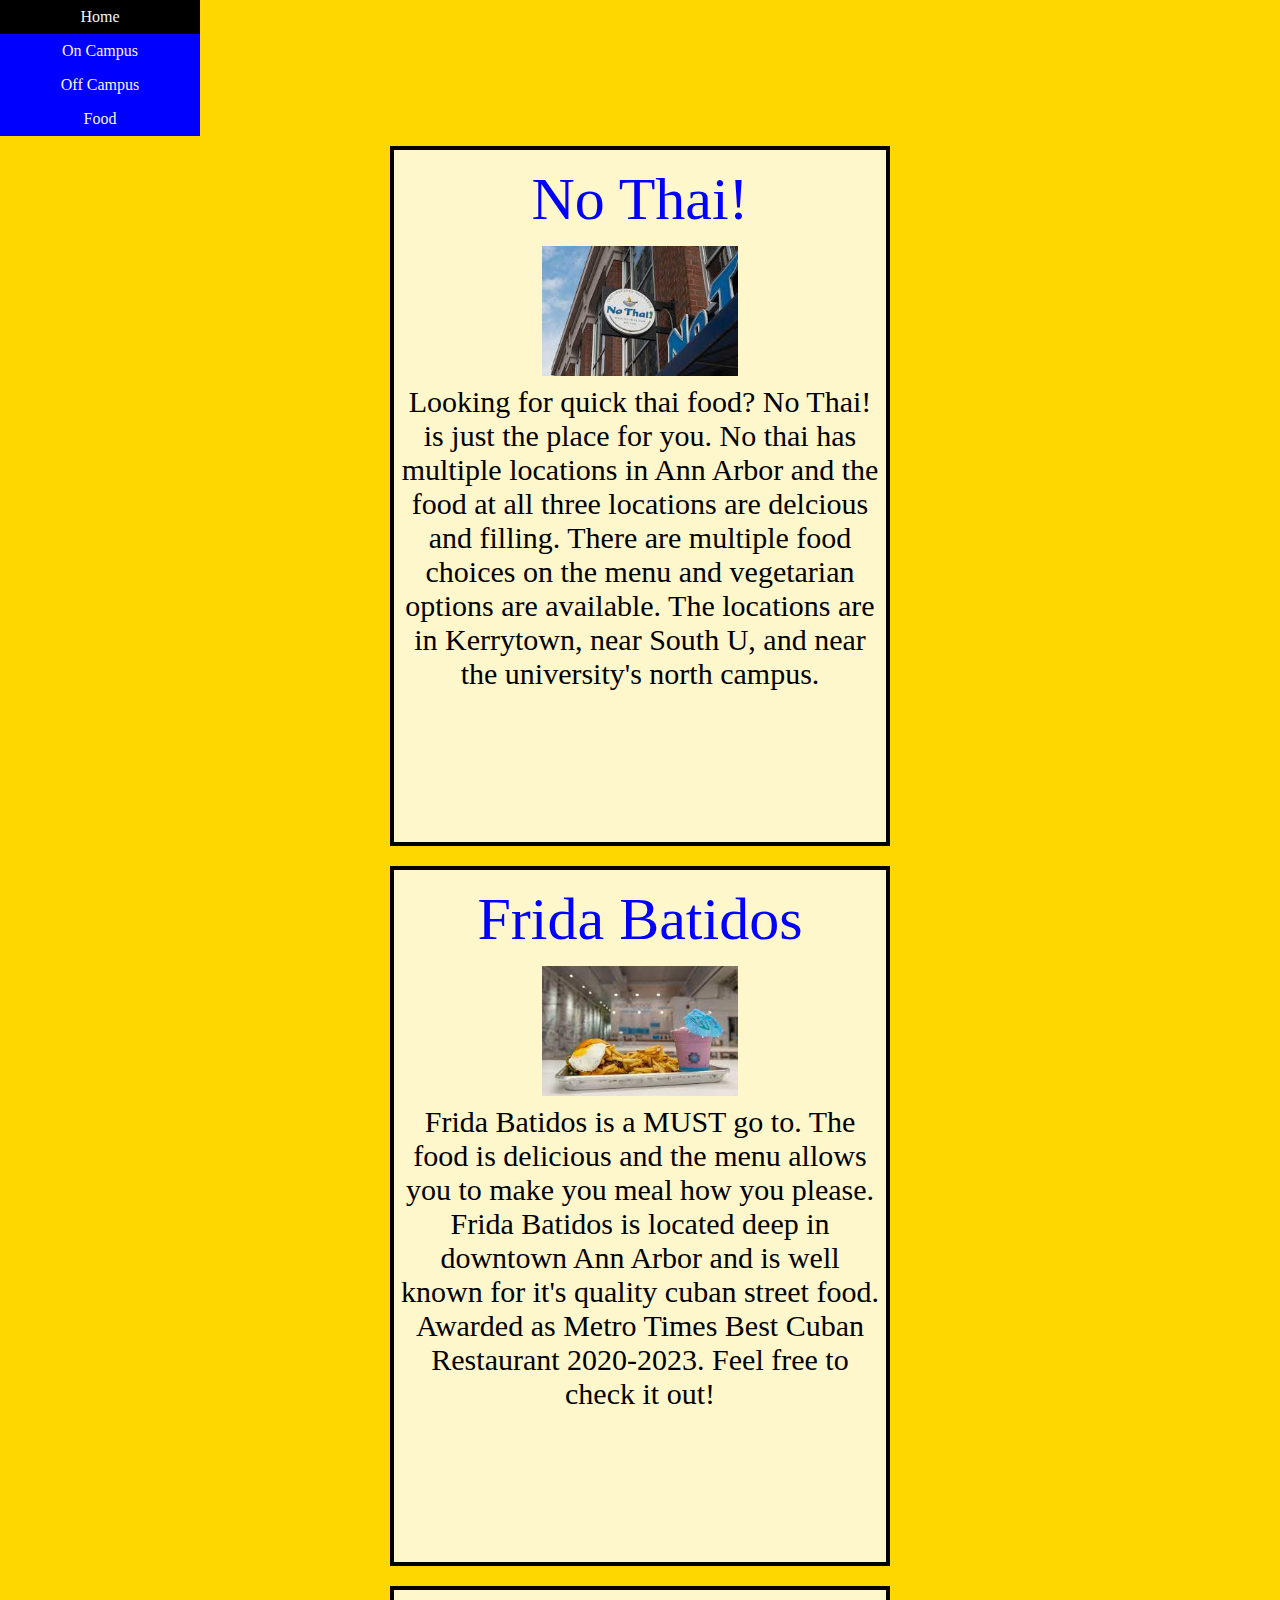
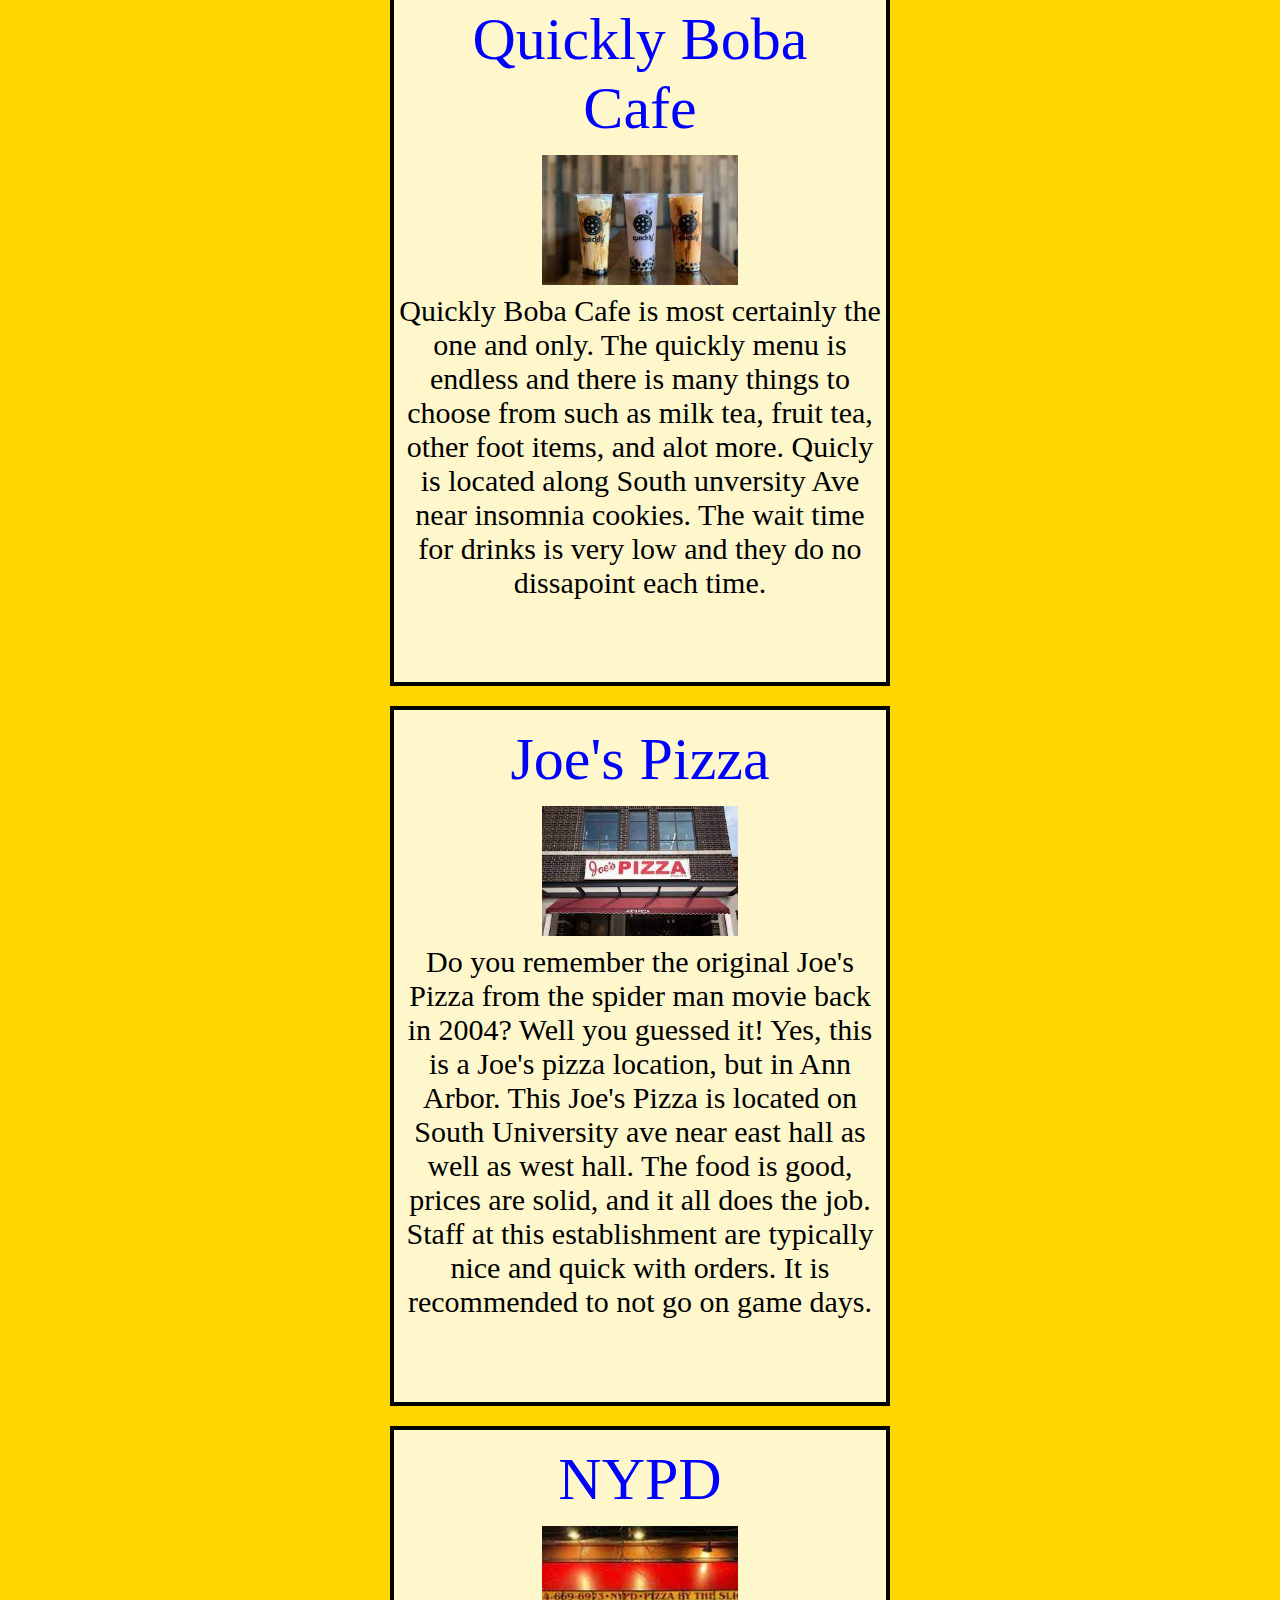
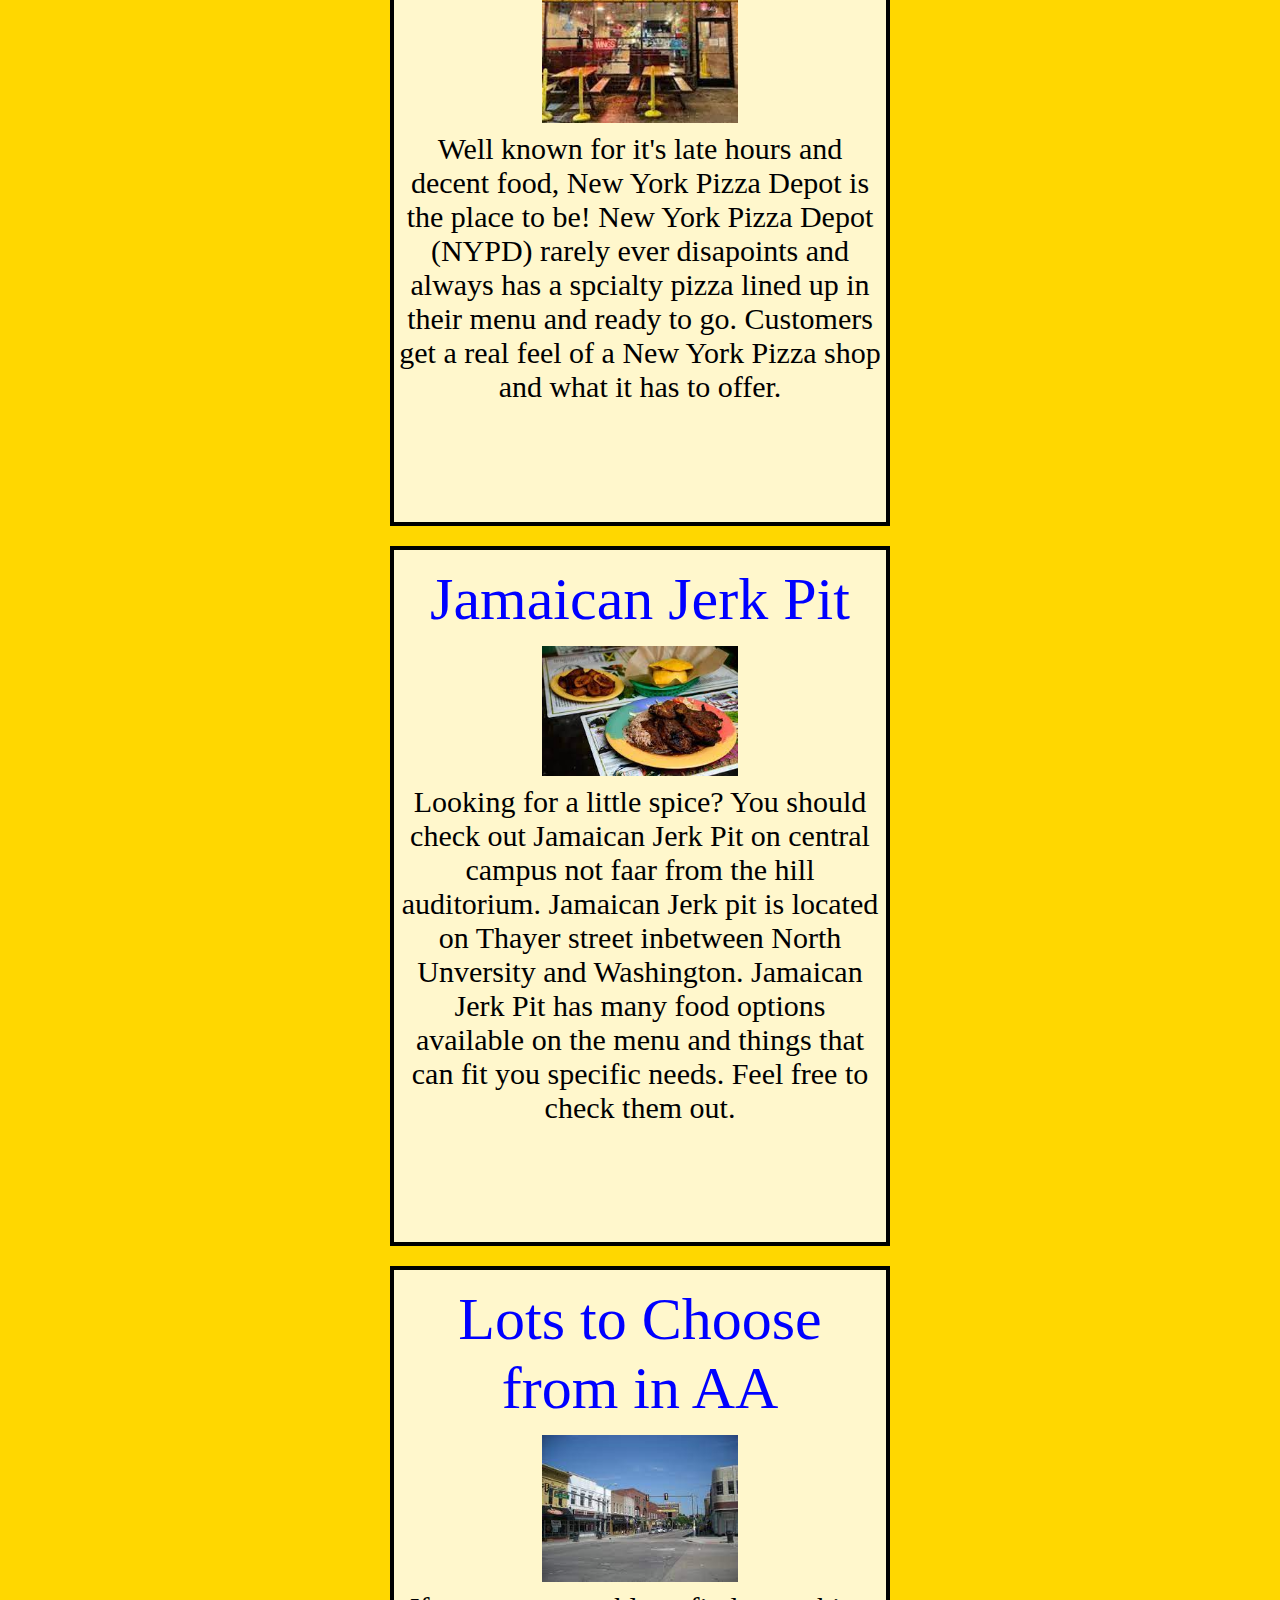
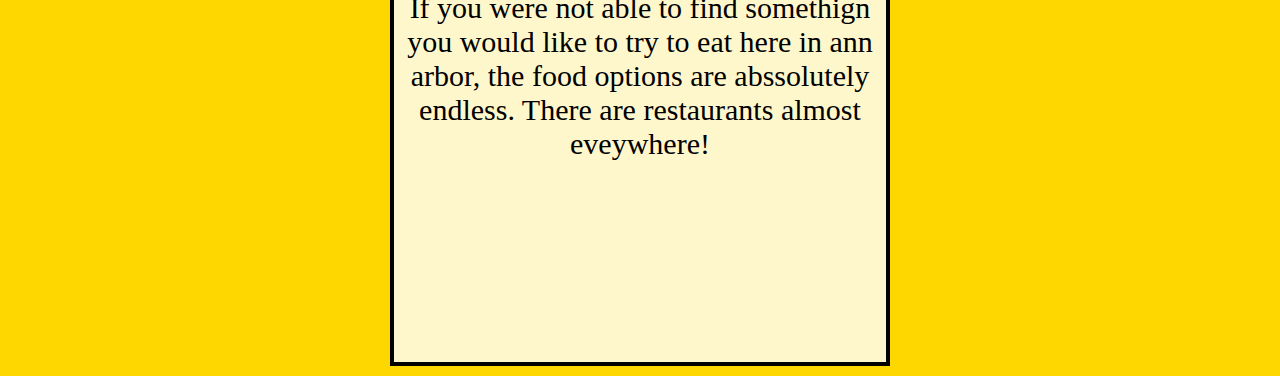
==== food.html @ fdb8dad0 "Add files via upload" ====
<!DOCTYPE html>
<html lang="en">
<head>
    <meta charset="UTF-8">
    <meta name="viewport" content="width=device-width, initial-scale=1.0">
    <link rel="shortcut icon" type="x-icon" href="images/umich.jpeg">
    <title>Food in Ann Arbor</title>

    <link rel="stylesheet" href="css/reset.css">
    <link href="dist/css/lightbox.css" rel="stylesheet" />
    <link rel="stylesheet" href="css/style.css">
</head>
<body>
    
    <a href ="#main" id="skip">Skip to Main Content</a>

    <nav>
        <ul>
            
            <li><a href="index.html">Home</a></li>
            <li><a href="oncampus.html">On Campus</a></li>
            <li><a href="offcampus.html">Off Campus</a></li>
            <li><a href="food.html">Food</a></li>
        </ul>

    </nav>    

    <script src="dist/js/lightbox-plus-jquery.js"></script>
    <script>
        lightbox.option({
          'resizeDuration': 200,
          'wrapAround': true,
          'maxHeight' : 500,
          'positionFromTop' : 200
        })
    </script>
    

</body>
</html>

<div class="grid">
    <div>
        <h2>No Thai!</h2>
        <a href = "images/no_thai.jpeg" target = "_blank" data-lightbox = "No Thai! in AA" data-title = "No Thai! in AA" >
            <img src="images/no_thai.jpeg" width = max alt="No Thai! in AA">
         </a>
        <p>Looking for quick thai food? No Thai! is just the place for you. No thai has multiple locations in Ann Arbor and the food at all three locations are delcious and filling. There are multiple food choices on the menu and vegetarian options are available. The locations are in Kerrytown, near South U, and near the university's north campus.</p> 

    </div>
</div>

<div class="grid">
    <div>
        <h2>Frida Batidos</h2>
        <a href = "images/frida_batido's.jpeg" target = "_blank" data-lightbox = "Frida Batidos in DT" data-title = "Frida Batidos in DT" >
            <img src="images/frida_batido's.jpeg" width = max alt="Frida Batidos in DT">
         </a>
        <p>Frida Batidos is a MUST go to. The food is delicious and the menu allows you to make you meal how you please. Frida Batidos is located deep in downtown Ann Arbor and is well known for it's quality cuban street food. Awarded as Metro Times Best Cuban Restaurant 2020-2023. Feel free to check it out!</p> 

    </div>
</div>

<div class="grid">
    <div>
        <h2>Quickly Boba Cafe</h2>
        <a href = "images/quickly.jpeg" target = "_blank" data-lightbox = "quickly boba cafe" data-title = "quickly boba cafe" >
            <img src="images/quickly.jpeg" width = max alt="quickly boba cafe">
         </a>
        <p>Quickly Boba Cafe is most certainly the one and only. The quickly menu is endless and there is many things to choose from such as milk tea, fruit tea, other foot items, and alot more. Quicly is located along South unversity Ave near insomnia cookies. The wait time for drinks is very low and they  do no dissapoint each time.</p> 

    </div>
</div>

<div class="grid">
    <div>
        <h2>Joe's Pizza</h2>
        <a href = "images/joes_pizza.jpeg" target = "_blank" data-lightbox = "Joe's on South U" data-title = "Joe's on South U" >
            <img src="images/joes_pizza.jpeg" width = max alt="Joe's on South U">
         </a>
        <p>Do you remember the original Joe's Pizza from the spider man movie back in 2004? Well you guessed it! Yes, this is a Joe's pizza location, but in Ann Arbor. This Joe's Pizza is located on South University ave near east hall as well as west hall. The food is good, prices are solid, and it all does the job. Staff at this establishment are typically nice and quick with orders. It is recommended to not go on game days.</p> 

    </div>
</div>

<div class="grid">
    <div>
        <h2>NYPD</h2>
        <a href = "images/nypd.jpeg" target = "_blank" data-lightbox = "NYPD on Williams" data-title = "NYPD on Williams" >
            <img src="images/nypd.jpeg" width = max alt="NYPD on Williams">
         </a>
        <p>Well known for it's late hours and decent food, New York Pizza Depot is the place to be! New York Pizza Depot (NYPD) rarely ever disapoints and always has a spcialty pizza lined up in their menu and ready to go. Customers get a real feel of a New York Pizza shop and what it has to offer.</p> 

    </div>
</div>

<div class="grid">
    <div>
        <h2>Jamaican Jerk Pit</h2>
        <a href = "images/jerk_pit.jpeg" target = "_blank" data-lightbox = "Jamaican Jerk Pit" data-title = "Jamaican Jerk Pit" >
            <img src="images/jerk_pit.jpeg" width = max alt="Jamaican Jerk Pit">
         </a>
        <p>Looking for a little spice? You should check out Jamaican Jerk Pit on central campus not faar from the hill auditorium. Jamaican Jerk pit is located on Thayer street inbetween North Unversity and Washington. Jamaican Jerk Pit has many food options available on the menu and things that can fit you specific needs. Feel free to check them out.</p> 

    </div>
</div>

<div class="grid">
    <div>
        <h2>Lots to Choose from in AA</h2>
        <a href = "images/state_street.jpeg" target = "_blank" data-lightbox = "Other options Everywhere" data-title = "Other options Everywhere" >
            <img src="images/state_street.jpeg" width = max alt="Other options Everywhere">
         </a>
        <p>If you were not able to find somethign you would like to try to eat here in ann arbor, the food options are abssolutely endless. There are restaurants almost eveywhere!</p> 

    </div>
</div>
---- css/style.css ----
body{
    background-color: gold;
}

h1{
    font-size: larger;
    font-family: 'Times New Roman', Times, serif;
    align-items: center;
}

h2{
    font-size: 50px;
    font-family: 'Times New Roman', Times, serif;
    color: blue;
}

img{
    border: 5px black;
    border-color: black;
    width: 200px;
    padding: 2px;
    
}


#skip {
    position: absolute;
    left: -10000px;
    top: auto;
    width: 1px;
    height: 1px;
    overflow: hidden;
}

#skip:focus {
    position: static;
    width: auto;
    height: auto;
}

nav{
    text-align: center;
}

ul {
    list-style-type: none;
    margin: 0;
    padding: 0;
    width: 200px;
    background-color: blue;
  }
  
  li a {
    display: block;
    color:whitesmoke;
    padding: 8px 16px;
    text-decoration: none;
  }
  
  /* Change the link color on hover */
  li a:hover {
    background-color: black;
    color: whitesmoke;
  }

div{
    text-align: center;
}

h3{
    color: blue;
}

.animation {
  animation: pulse 1s linear infinite both;
  background-color: white;
}




/*--------------------------------------------------------------------------*/

@media screen and (max-width: 300px) and (prefers-reduced-motion) {

    body{
        background-color: cornsilk;
    }

    .grid{
        display: grid;
        grid-row-gap: 5px;
        grid-column-gap: 5px;
        grid-template-columns: 500px;
        justify-content:center; 
        padding: 10px;
        width:90%;
       height: 80vh;
      text-align: center;
      font-size: 20px;
      border-radius: 25px;
      margin: 0 auto;
  } 
  .animation {
    animation: dissolve 4s linear infinite both;
    background-color: green;
    text-decoration: overline;
  }

}

/*--------------------------------------------------------------------------*/

@media screen and (min-width: 700px) {
   
  body{
      background-color: gold;
  }

  .grid{
      display: grid;
      grid-row-gap: 5px;
      grid-column-gap: 5px;
      grid-template-columns: 500px;
      justify-content:center; 
      padding: 10px;
      width:90%;
      height: 80vh;
      text-align: center;
      font-size: 20px;
      border-radius: 25px;
      margin: 0 auto;
   }

} 

/*--------------------------------------------------------------------------*/

@media screen and (min-width: 1000px) {
   
    body{
        background-color: gold;
    }
  
    .grid{
        display: grid;
        grid-row-gap: 5px;
        grid-column-gap: 5px;
        grid-template-columns: 500px;
        justify-content:center; 
        padding: 10px;
        width:90%;
        height: 80vh;
        text-align: center;
        font-size: 20px;
        border-radius: 25px;
        margin: 0 auto;
     }
  
  } 


/*--------------------------------------------------------------------------*/

.grid > div {
     background-color: rgba(255, 255, 255, 0.8);

     text-align: center;
     padding: 5px;
     border: 4px solid black;
     font-size: 30px;
}

h1, h2{
   text-align: center;
    margin: 10px;
   font-size: 200%;
}
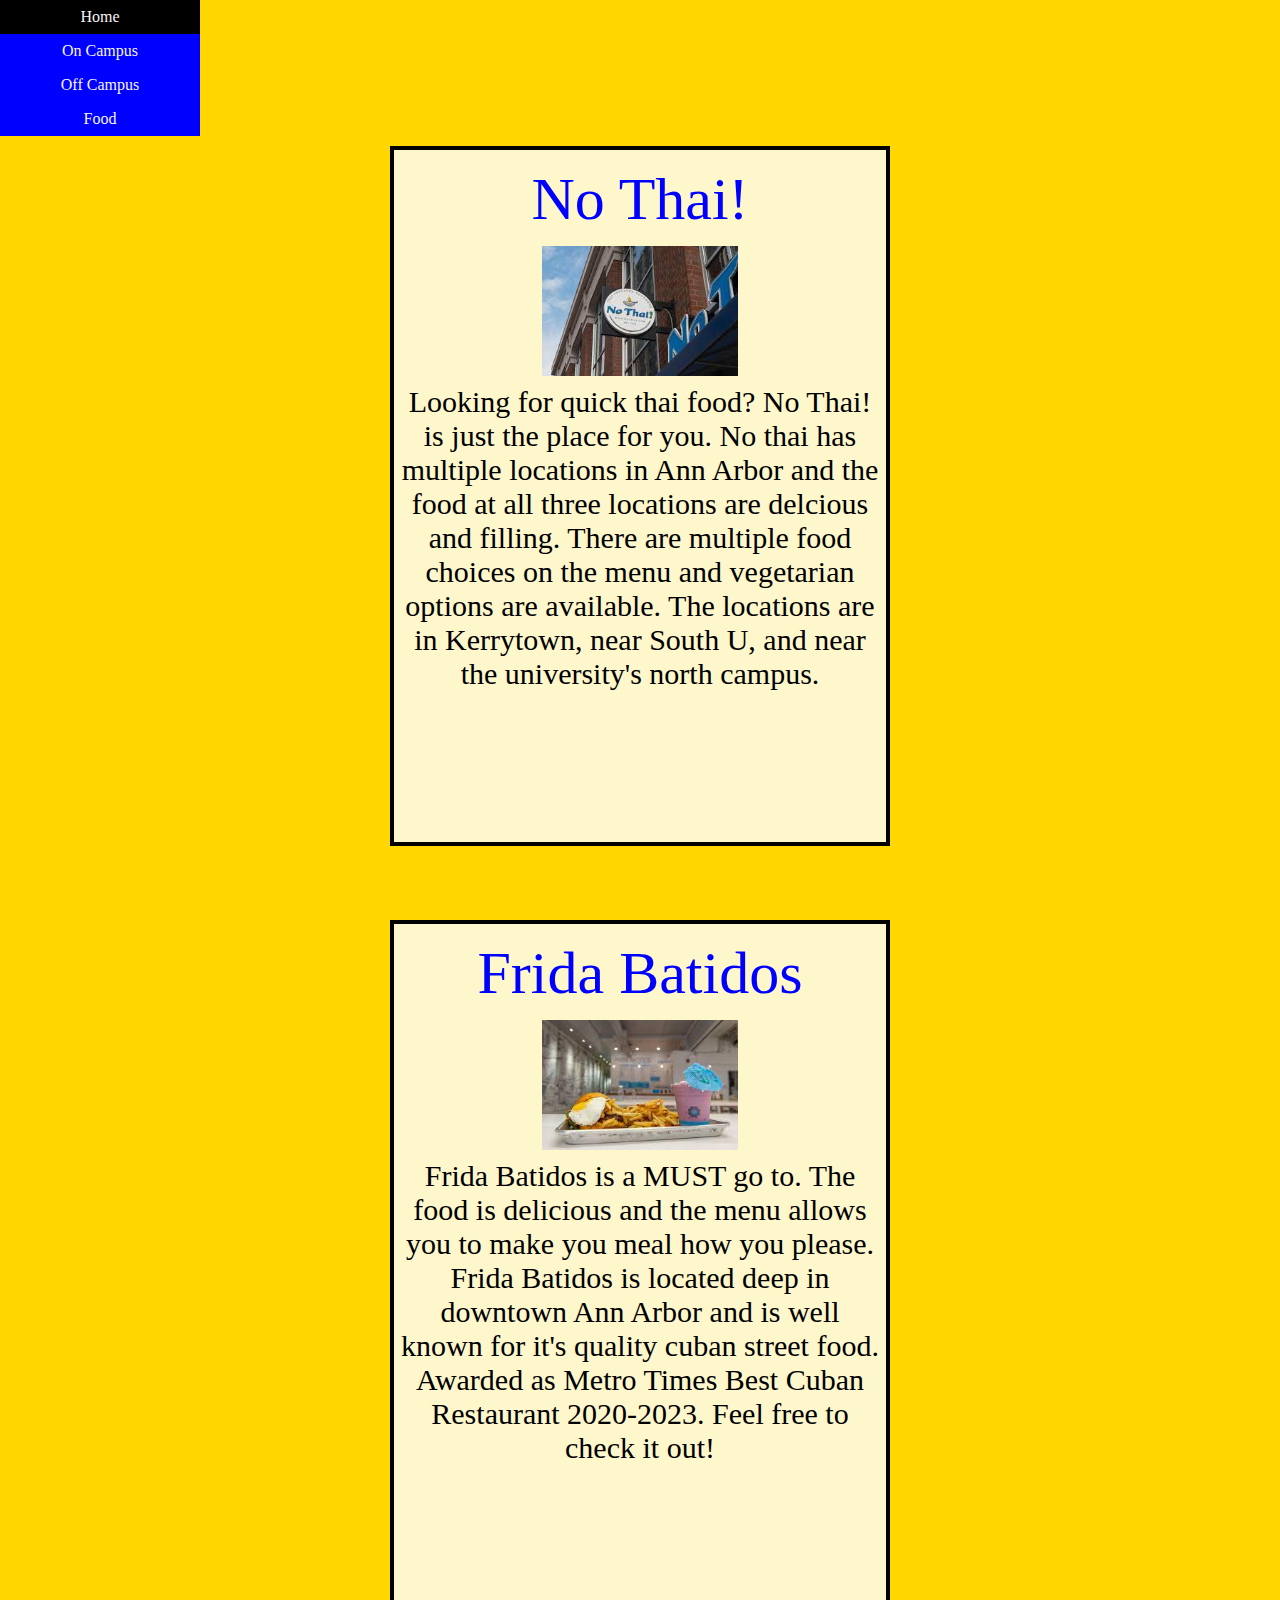
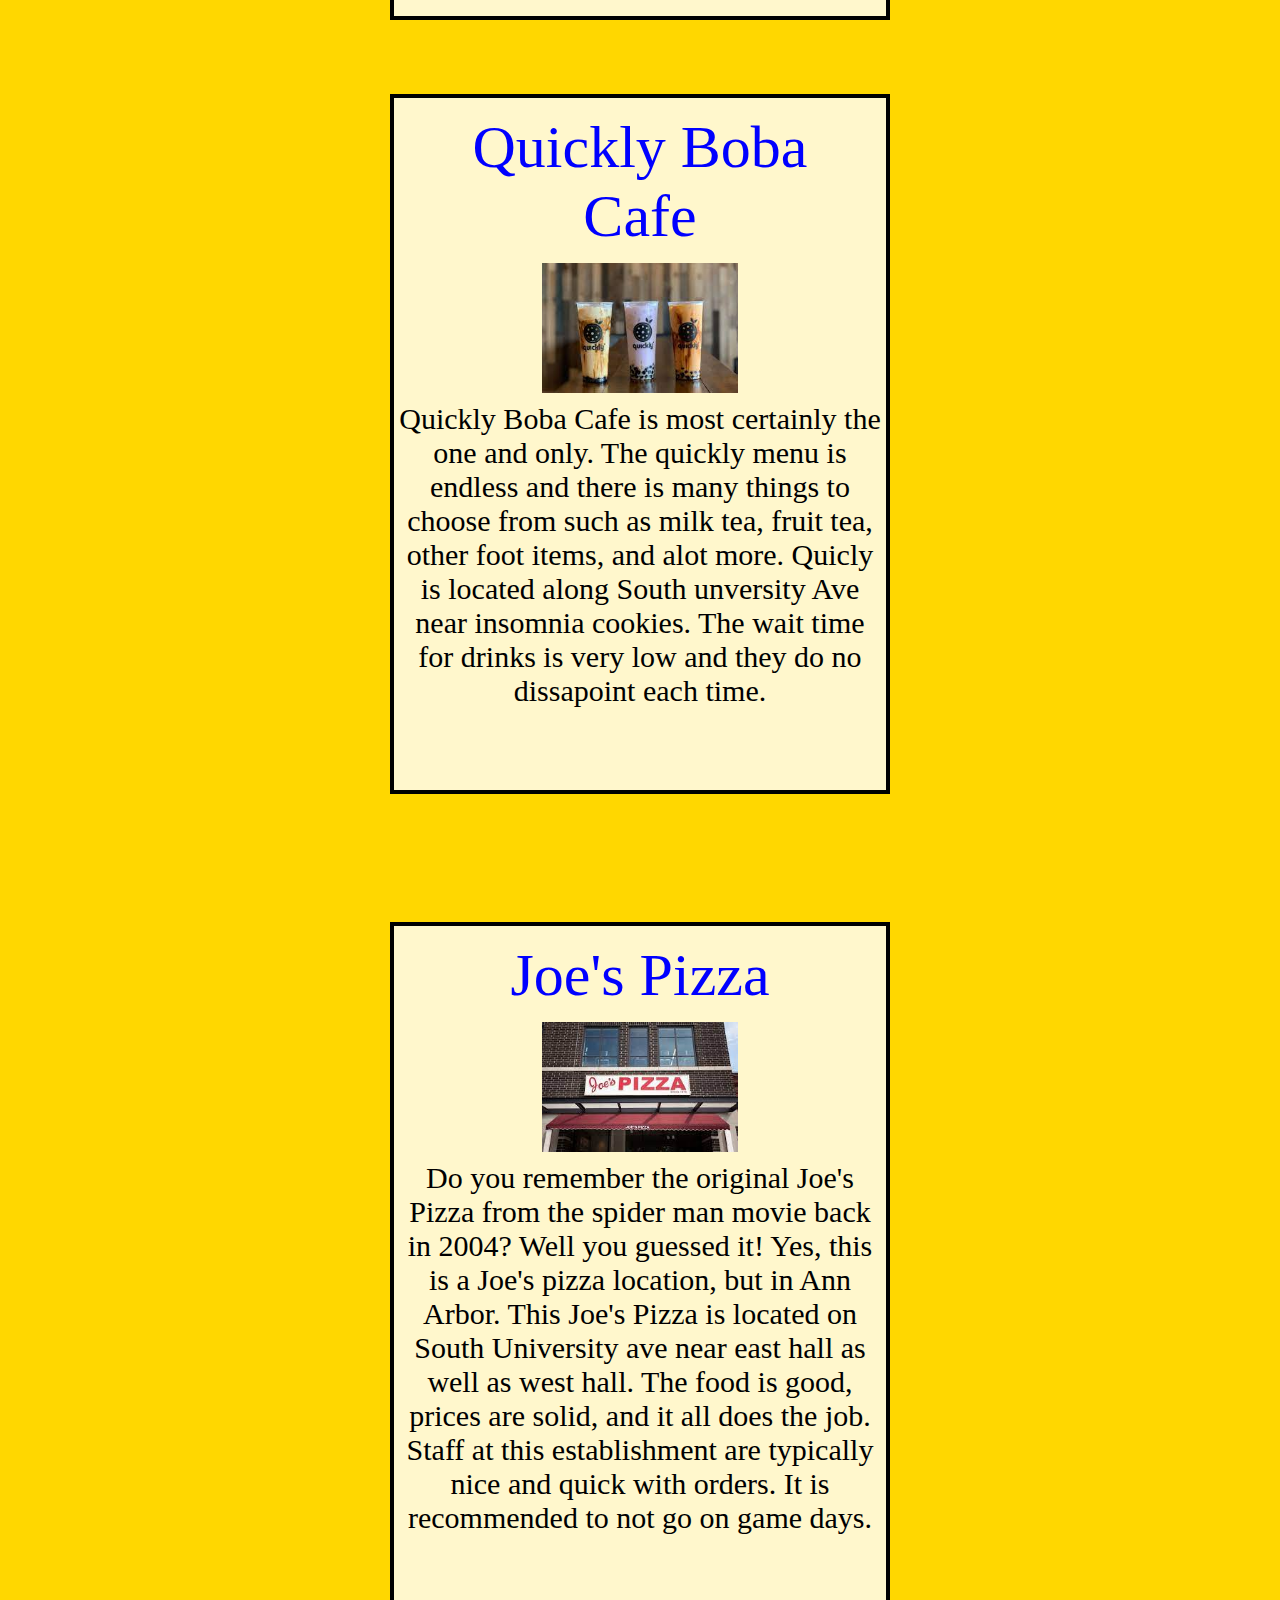
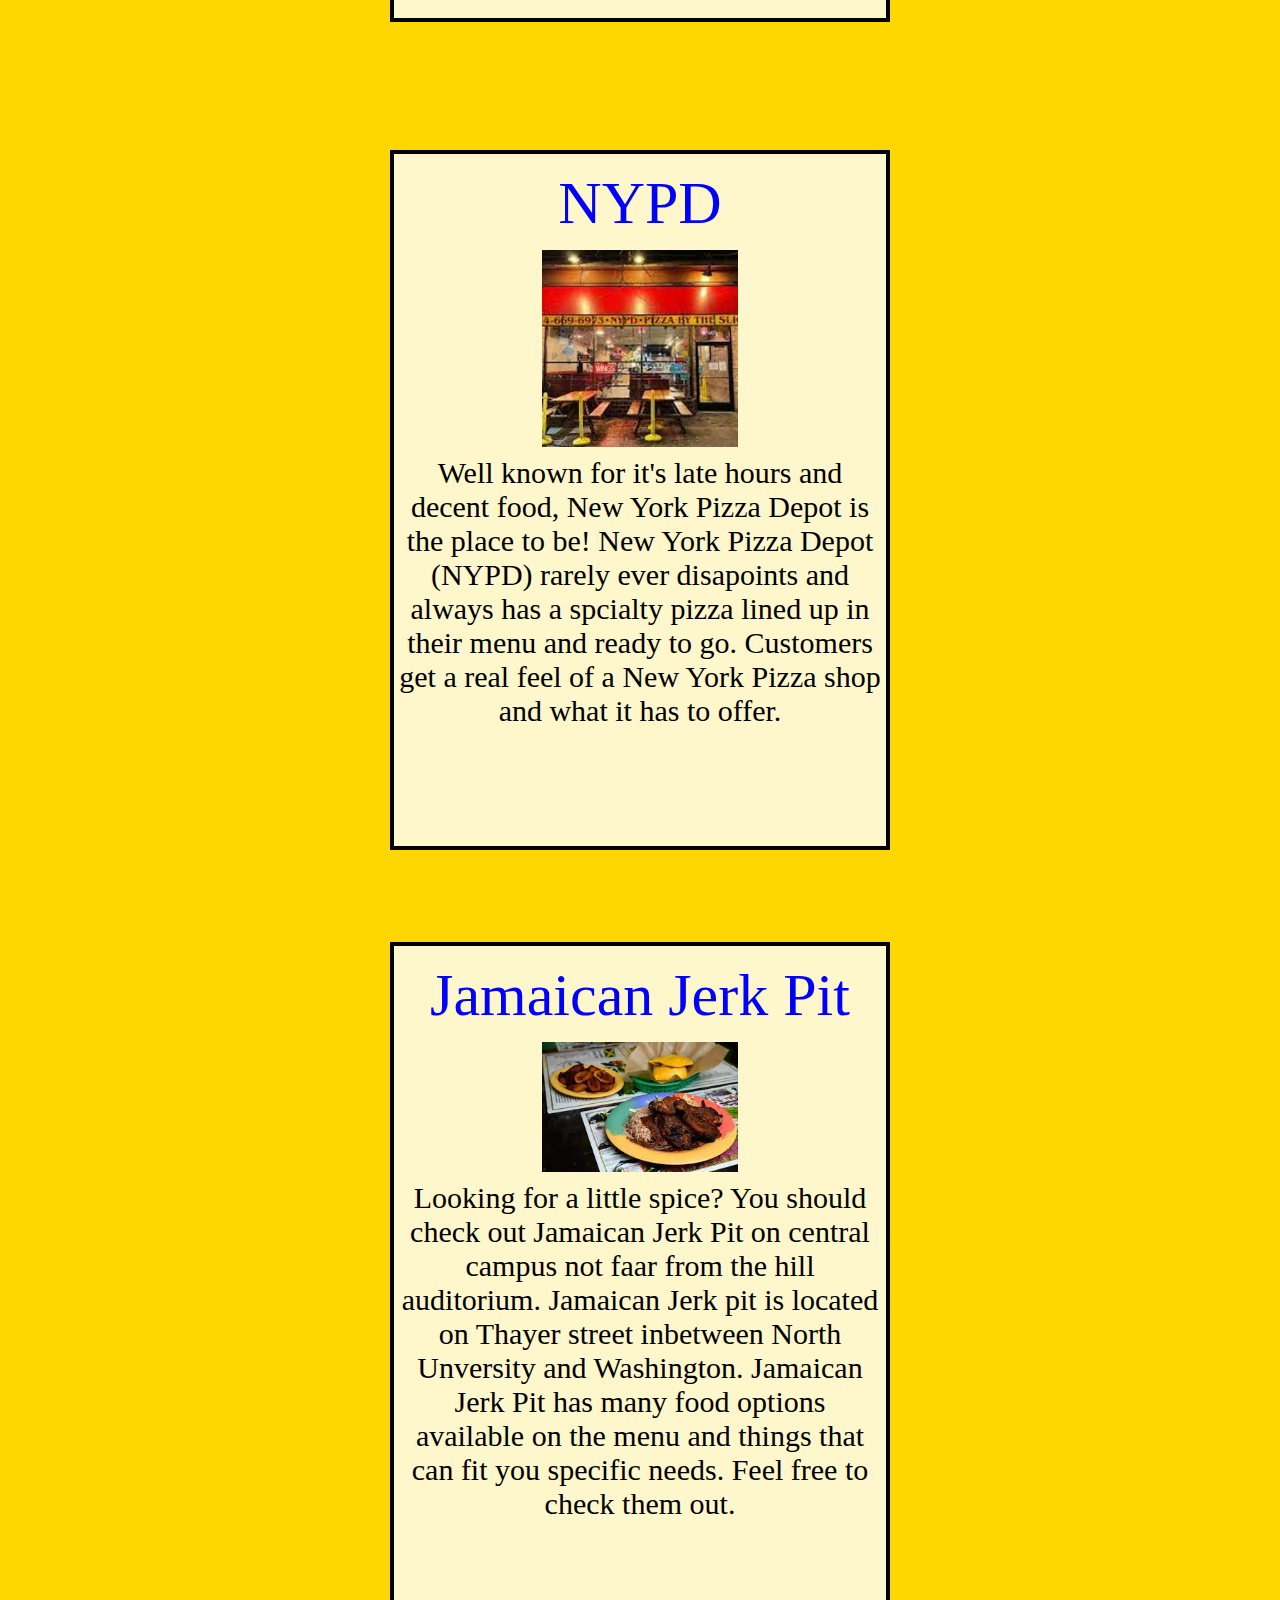
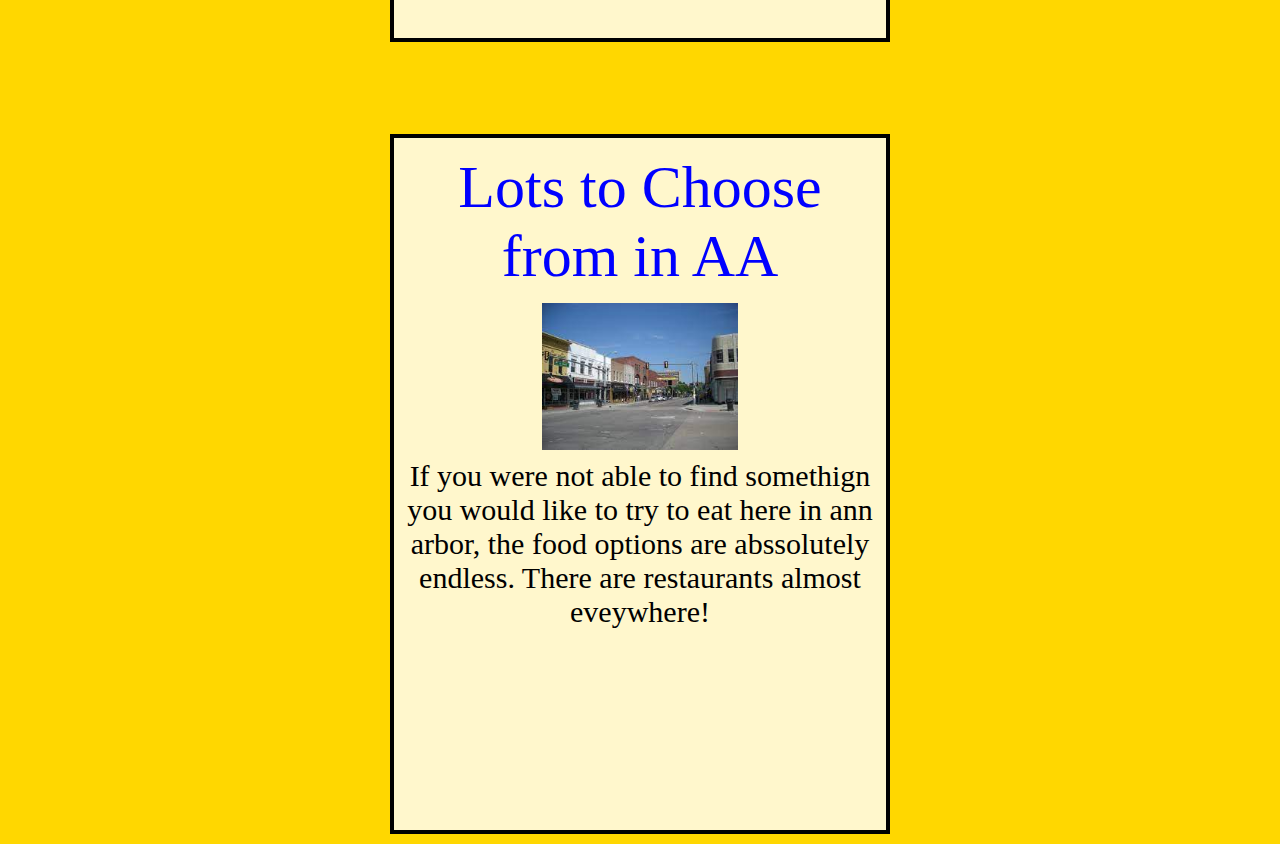
==== commit 04bf2822: "Add files via upload" ====
--- a/food.html
+++ b/food.html
@@ -50,6 +50,10 @@
     </div>
 </div>
 
+<br>
+<br>
+<br>
+
 <div class="grid">
     <div>
         <h2>Frida Batidos</h2>
@@ -60,6 +64,10 @@
 
     </div>
 </div>
+
+<br>
+<br>
+<br>
 
 <div class="grid">
     <div>
@@ -72,6 +80,13 @@
     </div>
 </div>
 
+<br>
+<br>
+<br>
+<br>
+<br>
+<br>
+
 <div class="grid">
     <div>
         <h2>Joe's Pizza</h2>
@@ -82,6 +97,13 @@
 
     </div>
 </div>
+
+<br>
+<br>
+<br>
+<br>
+<br>
+<br>
 
 <div class="grid">
     <div>
@@ -94,6 +116,12 @@
     </div>
 </div>
 
+<br>
+<br>
+<br>
+<br>
+
+
 <div class="grid">
     <div>
         <h2>Jamaican Jerk Pit</h2>
@@ -105,6 +133,11 @@
     </div>
 </div>
 
+<br>
+<br>
+<br>
+<br>
+
 <div class="grid">
     <div>
         <h2>Lots to Choose from in AA</h2>
